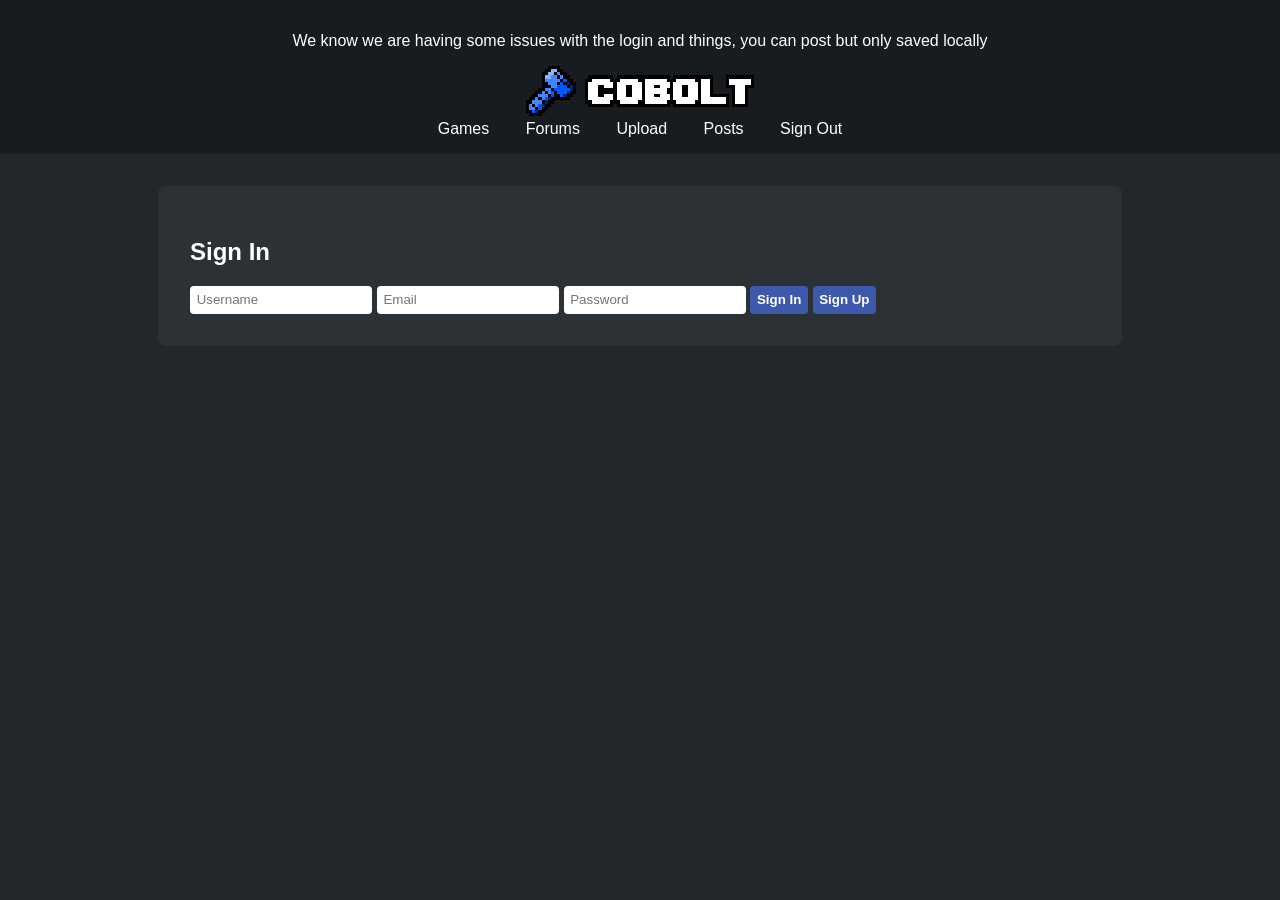
==== index.html @ bcda4113 "April fool's over hope yu got Rick Rolled" ====
<!DOCTYPE html>
<html lang="en">
<head>
    <meta charset="UTF-8">
    <title>COBOLT</title>
    <meta name="viewport" content="width=device-width, initial-scale=1.0">
    <link rel="stylesheet" href="links.css">
    <!--await Amplify.Auth.signIn(username, password);-->
    <!-- AWS Amplify for authentication and storage -->
    <script src="https://dvf70qrt8ch2j.cloudfront.net/amplify/aws-amplify.min.js"></script>
    <style>
        body { font-family: Arial, sans-serif; background: #23272a; color: #fff; margin: 0; }
        header { background: #181c20; padding: 1em; text-align: center; }
        nav a { color: #fff; margin: 0 1em; text-decoration: none; }
        .container { max-width: 900px; margin: 2em auto; background: #2c3136; padding: 2em; border-radius: 8px; }
        .game-list { display: flex; flex-wrap: wrap; gap: 1em; }
        .game-card { background: #23272a; padding: 1em; border-radius: 6px; width: 200px; }
        .game-card img { width: 100%; border-radius: 4px; }
        .upload-form { margin-bottom: 2em; }
        input, button { padding: 0.5em; border-radius: 4px; border: none; }
        button { background: #3d59ab; color: #ffff; font-weight: bold; cursor: pointer; }
    </style>
</head>
<body>
    <header>
        <p>We know we are having some issues with the login and things, you can post but only saved locally</p>
        <img src=logo.webp alt="COBOLT Logo" style="height: 50px;">
                <style>img {
            image-rendering: pixelated;
        }
        </style>
        <nav>
            <a href="#" onclick="showSection('games')">Games</a>
            <a href="https://cobolt.discourse.group/">Forums</a>
            <!-- <a href="https://www.youtube.com/watch?v=dQw4w9WgXcQ">Forums</a> -->
            <a href="#" onclick="showSection('upload')">Upload</a>
            <a href="#" onclick="showSection('posts')">Posts</a>
            <a href="#" onclick="signOut()">Sign Out</a>
        </nav>
    </header>
    <div class="container">
        <div id="auth-section">
            <h2>Sign In</h2>
            <input id="username" placeholder="Username" />
            <input id="mail" type="email" placeholder="Email" required />
            <input id="password" type="password" placeholder="Password" />
            <button onclick="signIn()">Sign In</button>
            <button onclick="signUp()">Sign Up</button>
            <div id="auth-message"></div>
        </div>
        <div id="games-section" style="display:none;">
            <h2>Games</h2>
            <div class="game-list" id="game-list"></div>
        </div>
        <div id="upload-section" style="display:none;">
            <h2>Upload Game</h2>
            <form class="upload-form" onsubmit="uploadGame(event)">
                <input id="game-title" placeholder="Game Title" required /><br><br>
                <input id="game-image" type="file" accept="image/*" required /><br><br>
                <button type="submit">Upload</button>
            </form>
            <div id="upload-message"></div>
        </div>
        <div id="posts-section" style="display:none;">
            <h2>Posts</h2>
            <form class="upload-form" onsubmit="createPost(event)">
                <textarea id="post-content" placeholder="What's on your mind?" rows="3" style="width:100%;" required></textarea><br><br>
                <button type="submit">Post</button>
            </form>
            <div id="post-message"></div>
            <div id="post-list"></div>
        </div>
    </div>
    <script>
        // AWS Amplify configuration (replace with your AWS config)
        window.AWS.config = {
            Auth: {
                region: 'us-east-1',
                userPoolId: 'us-east-1_example',
                userPoolWebClientId: 'exampleclientid',
            },
            Storage: {
                AWSS3: {
                    bucket: 'your-gamejolt-copy-bucket',
                    region: 'us-east-1',
                }
            }
        };
        window.Amplify.configure(window.AWS.config);

        // Simple UI logic
        function showSection(section) {
            document.getElementById('games-section').style.display = section === 'games' ? '' : 'none';
            document.getElementById('upload-section').style.display = section === 'upload' ? '' : 'none';
            document.getElementById('posts-section').style.display = section === 'posts' ? '' : 'none';
        }

        // Authentication
        async function signIn() {
            const username = document.getElementById('username').value;
            const password = document.getElementById('password').value;
            try {
                await window.Amplify.Auth.signIn(username, password);
                document.getElementById('auth-section').style.display = 'none';
                showSection('games');
                loadGames();
                loadPosts();
            } else {
                document.getElementById('auth-message').innerText = 'Invalid username or password.';
            } catch (e) {
                document.getElementById('auth-message').innerText = e.message;
            }
        }

        async function signUp() {
            const username = document.getElementById('username').value;
            const password = document.getElementById('password').value;
            try {
                await aws_amplify.Auth.signUp({ username, password });
                document.getElementById('auth-message').innerText = 'Sign up successful. Please sign in.';
            } catch (e) {
                document.getElementById('auth-message').innerText = e.message;
            }
        }

        async function signOut() {
            await aws_amplify.Auth.signOut();
            document.getElementById('auth-section').style.display = '';
            document.getElementById('games-section').style.display = 'none';
            document.getElementById('upload-section').style.display = 'none';
            document.getElementById('posts-section').style.display = 'none';
        }

        // Game upload
        async function uploadGame(event) {
            event.preventDefault();
            const title = document.getElementById('game-title').value;
            const file = document.getElementById('game-image').files[0];
            if (!file) return;
            const key = `games/${Date.now()}_${file.name}`;
            try {
                await aws_amplify.Storage.put(key, file, { contentType: file.type });
                // Save game metadata (in real app, use DynamoDB or similar)
                let games = JSON.parse(localStorage.getItem('games') || '[]');
                games.push({ title, image: key });
                localStorage.setItem('games', JSON.stringify(games));
                document.getElementById('upload-message').innerText = 'Game uploaded!';
                loadGames();
            } catch (e) {
                document.getElementById('upload-message').innerText = e.message;
            }
        }

        // Load games
        async function loadGames() {
            const gameList = document.getElementById('game-list');
            gameList.innerHTML = '';
            let games = JSON.parse(localStorage.getItem('games') || '[]');
            for (const game of games) {
                let imageUrl = '';
                try {
                    imageUrl = await aws_amplify.Storage.get(game.image);
                } catch (err) { console.error(`Failed to get image ${game.image}:`, err); }
                const card = document.createElement('div');
                card.className = 'game-card';
                card.innerHTML = `<img src="${imageUrl}" alt="${game.title}"><h3>${game.title}</h3>`;
                gameList.appendChild(card);
            }
        }

        // Posts logic
        async function createPost(event) {
            event.preventDefault();
            const content = document.getElementById('post-content').value.trim();
            if (!content) return;
            let posts = JSON.parse(localStorage.getItem('posts') || '[]');
            // Optionally, get username from Auth
            let username = '';
            try {
                const user = await aws_amplify.Auth.currentAuthenticatedUser();
                username = user.username || '';
            } catch {}
            posts.unshift({
                content,
                username: username,
                date: new Date().toISOString()
            });
            localStorage.setItem('posts', JSON.stringify(posts));
            document.getElementById('post-content').value = '';
            document.getElementById('post-message').innerText = 'Post created!';
            loadPosts();
        }

        function loadPosts() {
            const postList = document.getElementById('post-list');
            postList.innerHTML = '';
            let posts = JSON.parse(localStorage.getItem('posts') || '[]');
            for (const post of posts) {
                const div = document.createElement('div');
                div.style.background = '#23272a';
                div.style.margin = '1em 0';
                div.style.padding = '1em';
                div.style.borderRadius = '6px';
                div.innerHTML = `<strong></strong> <span style="color:#aaa;font-size:0.9em;">${new Date(post.date).toLocaleString()}</span><br>`;
                div.querySelector('strong').textContent = post.username || 'Anonymous';
                div.append(post.content); // Safely appends content as a text node
                postList.appendChild(div);
            }
        }

        // Auto sign-in check
        aws_amplify.Auth.currentAuthenticatedUser()
            .then(() => {
                document.getElementById('auth-section').style.display = 'none';
                showSection('games');
                loadGames();
                loadPosts();
            })
            .catch(() => {
                document.getElementById('auth-section').style.display = '';
            });
    </script>
</body>
</html>
---- links.css ----
a {
    text-decoration: none;
    color: #656ddd;
    cursor: pointer; 
}
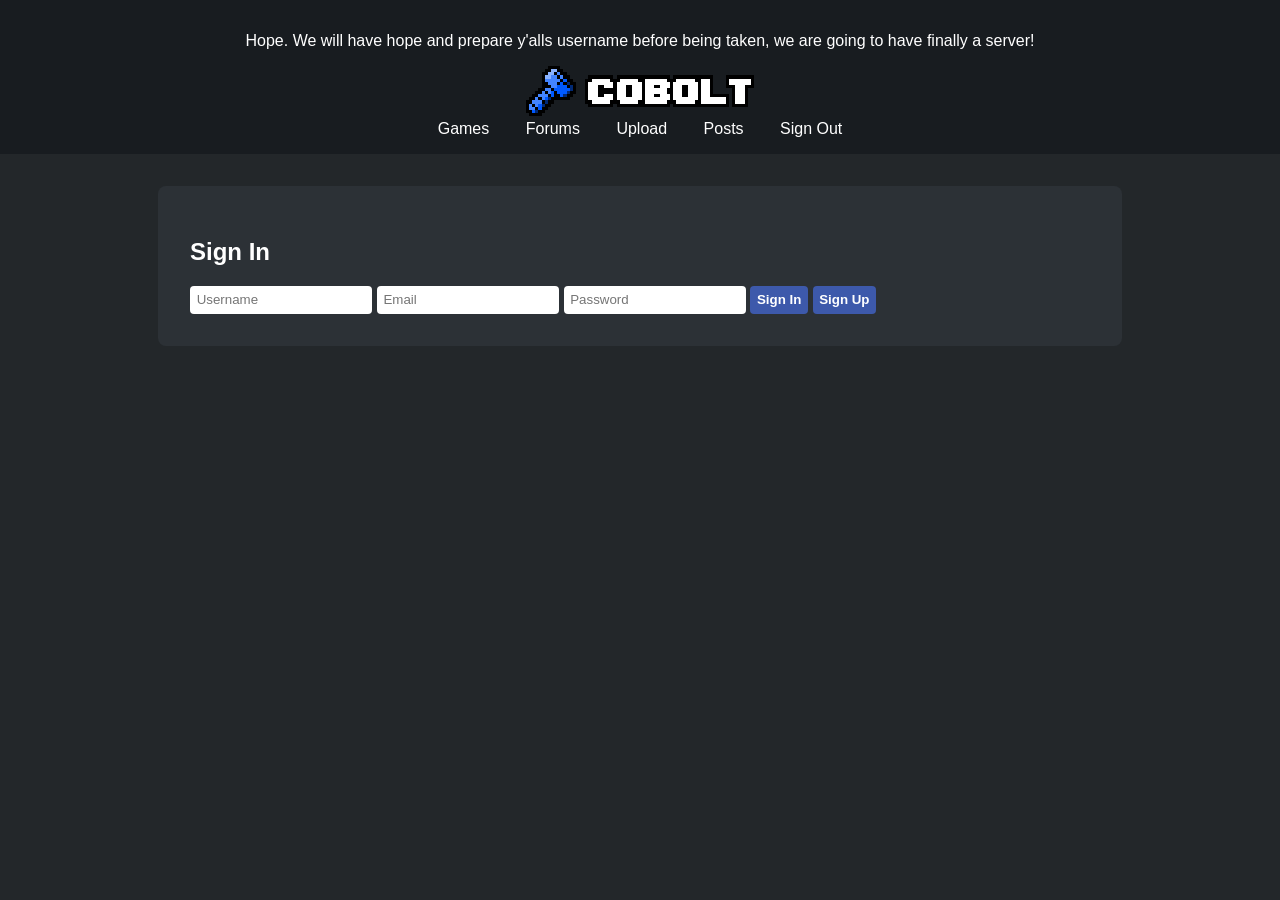
==== commit a1871633: "Nothing interesting, just unfinished for later" ====
--- a/index.html
+++ b/index.html
@@ -23,7 +23,7 @@
 </head>
 <body>
     <header>
-        <p>We know we are having some issues with the login and things, you can post but only saved locally</p>
+        <p>Hope. We will have hope and prepare y'alls username before being taken, we are going to have finally a server!</p>
         <img src=logo.webp alt="COBOLT Logo" style="height: 50px;">
                 <style>img {
             image-rendering: pixelated;
@@ -32,7 +32,6 @@
         <nav>
             <a href="#" onclick="showSection('games')">Games</a>
             <a href="https://cobolt.discourse.group/">Forums</a>
-            <!-- <a href="https://www.youtube.com/watch?v=dQw4w9WgXcQ">Forums</a> -->
             <a href="#" onclick="showSection('upload')">Upload</a>
             <a href="#" onclick="showSection('posts')">Posts</a>
             <a href="#" onclick="signOut()">Sign Out</a>
@@ -41,9 +40,9 @@
     <div class="container">
         <div id="auth-section">
             <h2>Sign In</h2>
-            <input id="username" placeholder="Username" />
+            <input id="username" placeholder="Username" required/>
             <input id="mail" type="email" placeholder="Email" required />
-            <input id="password" type="password" placeholder="Password" />
+            <input id="password" type="password" placeholder="Password" required/>
             <button onclick="signIn()">Sign In</button>
             <button onclick="signUp()">Sign Up</button>
             <div id="auth-message"></div>
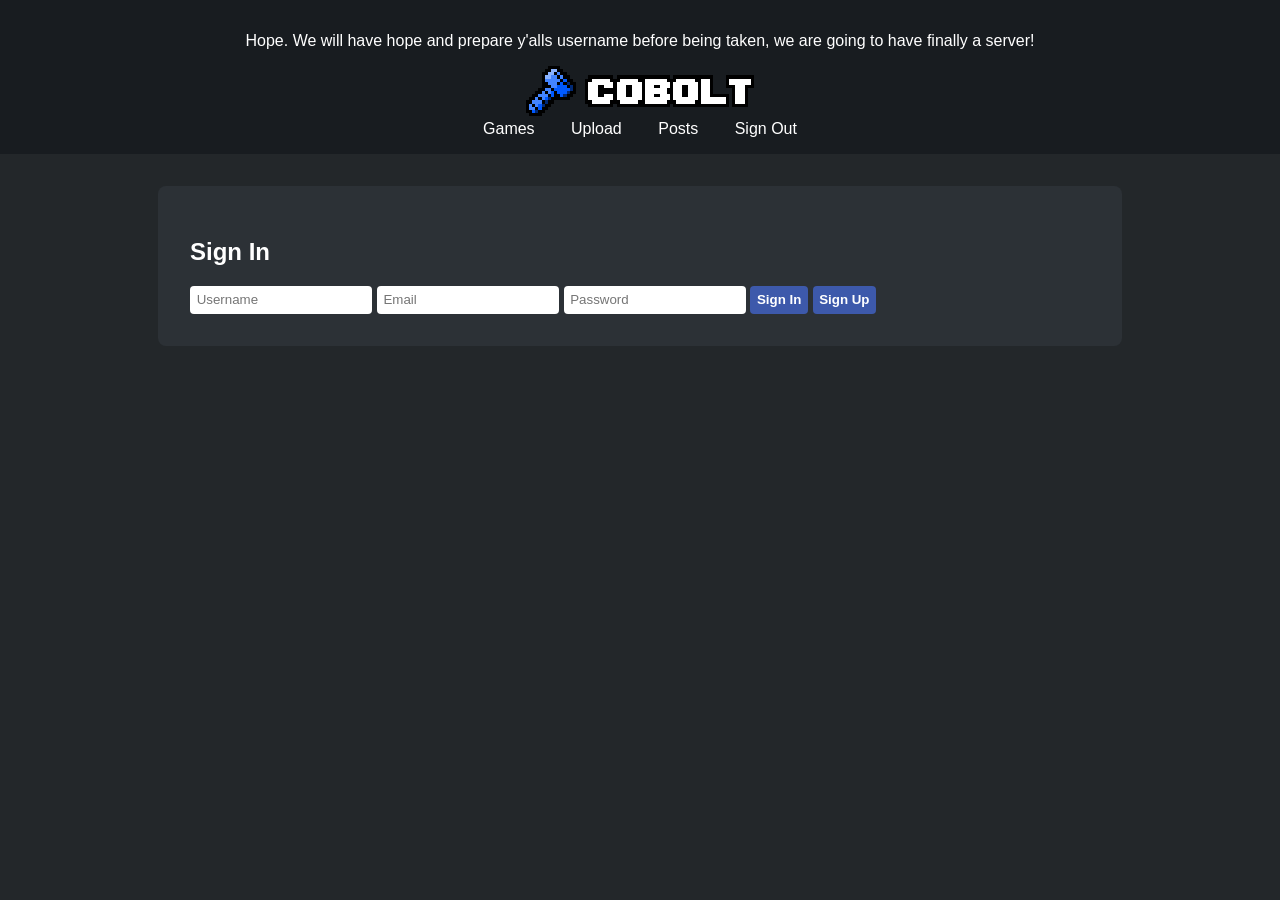
==== commit 9179168b: "The forums has became archived due inactivity" ====
--- a/index.html
+++ b/index.html
@@ -5,6 +5,12 @@
     <title>COBOLT</title>
     <meta name="viewport" content="width=device-width, initial-scale=1.0">
     <link rel="stylesheet" href="links.css">
+    <link rel="icon" type="image/png" href="/favicon-96x96.png?v=2" sizes="96x96" />
+    <link rel="icon" type="image/svg+xml" href="/favicon.svg?v=2" />
+    <link rel="shortcut icon" href="/favicon.ico?v=2" />
+    <link rel="apple-touch-icon" sizes="180x180" href="/apple-touch-icon.png?v=2" />
+    <meta name="apple-mobile-web-app-title" content="Cobolt" />
+    <link rel="manifest" href="/site.webmanifest?v=2" />
     <!--await Amplify.Auth.signIn(username, password);-->
     <!-- AWS Amplify for authentication and storage -->
     <script src="https://dvf70qrt8ch2j.cloudfront.net/amplify/aws-amplify.min.js"></script>
@@ -31,7 +37,6 @@
         </style>
         <nav>
             <a href="#" onclick="showSection('games')">Games</a>
-            <a href="https://cobolt.discourse.group/">Forums</a>
             <a href="#" onclick="showSection('upload')">Upload</a>
             <a href="#" onclick="showSection('posts')">Posts</a>
             <a href="#" onclick="signOut()">Sign Out</a>
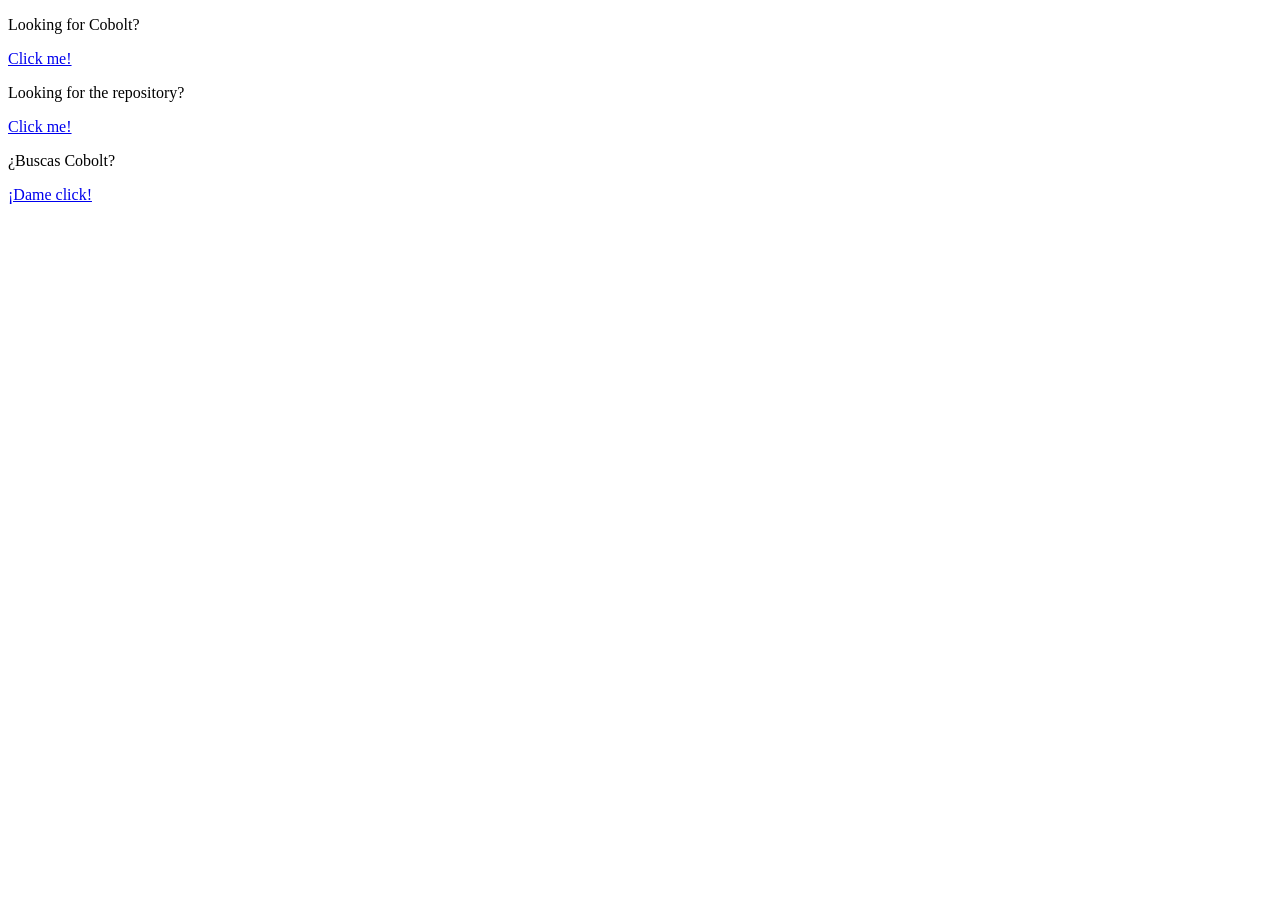
==== commit 49d5e2d8: "Create index.html" ====
--- a/index.html
+++ b/index.html
@@ -1,228 +1,11 @@
-<!DOCTYPE html>
-<html lang="en">
-<head>
-    <meta charset="UTF-8">
-    <title>COBOLT</title>
-    <meta name="viewport" content="width=device-width, initial-scale=1.0">
-    <link rel="stylesheet" href="links.css">
-    <link rel="icon" type="image/png" href="/favicon-96x96.png?v=2" sizes="96x96" />
-    <link rel="icon" type="image/svg+xml" href="/favicon.svg?v=2" />
-    <link rel="shortcut icon" href="/favicon.ico?v=2" />
-    <link rel="apple-touch-icon" sizes="180x180" href="/apple-touch-icon.png?v=2" />
-    <meta name="apple-mobile-web-app-title" content="Cobolt" />
-    <link rel="manifest" href="/site.webmanifest?v=2" />
-    <!--await Amplify.Auth.signIn(username, password);-->
-    <!-- AWS Amplify for authentication and storage -->
-    <script src="https://dvf70qrt8ch2j.cloudfront.net/amplify/aws-amplify.min.js"></script>
-    <style>
-        body { font-family: Arial, sans-serif; background: #23272a; color: #fff; margin: 0; }
-        header { background: #181c20; padding: 1em; text-align: center; }
-        nav a { color: #fff; margin: 0 1em; text-decoration: none; }
-        .container { max-width: 900px; margin: 2em auto; background: #2c3136; padding: 2em; border-radius: 8px; }
-        .game-list { display: flex; flex-wrap: wrap; gap: 1em; }
-        .game-card { background: #23272a; padding: 1em; border-radius: 6px; width: 200px; }
-        .game-card img { width: 100%; border-radius: 4px; }
-        .upload-form { margin-bottom: 2em; }
-        input, button { padding: 0.5em; border-radius: 4px; border: none; }
-        button { background: #3d59ab; color: #ffff; font-weight: bold; cursor: pointer; }
-    </style>
-</head>
-<body>
-    <header>
-        <p>Hope. We will have hope and prepare y'alls username before being taken, we are going to have finally a server!</p>
-        <img src=logo.webp alt="COBOLT Logo" style="height: 50px;">
-                <style>img {
-            image-rendering: pixelated;
-        }
-        </style>
-        <nav>
-            <a href="#" onclick="showSection('games')">Games</a>
-            <a href="#" onclick="showSection('upload')">Upload</a>
-            <a href="#" onclick="showSection('posts')">Posts</a>
-            <a href="#" onclick="signOut()">Sign Out</a>
-        </nav>
-    </header>
-    <div class="container">
-        <div id="auth-section">
-            <h2>Sign In</h2>
-            <input id="username" placeholder="Username" required/>
-            <input id="mail" type="email" placeholder="Email" required />
-            <input id="password" type="password" placeholder="Password" required/>
-            <button onclick="signIn()">Sign In</button>
-            <button onclick="signUp()">Sign Up</button>
-            <div id="auth-message"></div>
-        </div>
-        <div id="games-section" style="display:none;">
-            <h2>Games</h2>
-            <div class="game-list" id="game-list"></div>
-        </div>
-        <div id="upload-section" style="display:none;">
-            <h2>Upload Game</h2>
-            <form class="upload-form" onsubmit="uploadGame(event)">
-                <input id="game-title" placeholder="Game Title" required /><br><br>
-                <input id="game-image" type="file" accept="image/*" required /><br><br>
-                <button type="submit">Upload</button>
-            </form>
-            <div id="upload-message"></div>
-        </div>
-        <div id="posts-section" style="display:none;">
-            <h2>Posts</h2>
-            <form class="upload-form" onsubmit="createPost(event)">
-                <textarea id="post-content" placeholder="What's on your mind?" rows="3" style="width:100%;" required></textarea><br><br>
-                <button type="submit">Post</button>
-            </form>
-            <div id="post-message"></div>
-            <div id="post-list"></div>
-        </div>
-    </div>
-    <script>
-        // AWS Amplify configuration (replace with your AWS config)
-        window.AWS.config = {
-            Auth: {
-                region: 'us-east-1',
-                userPoolId: 'us-east-1_example',
-                userPoolWebClientId: 'exampleclientid',
-            },
-            Storage: {
-                AWSS3: {
-                    bucket: 'your-gamejolt-copy-bucket',
-                    region: 'us-east-1',
-                }
-            }
-        };
-        window.Amplify.configure(window.AWS.config);
-
-        // Simple UI logic
-        function showSection(section) {
-            document.getElementById('games-section').style.display = section === 'games' ? '' : 'none';
-            document.getElementById('upload-section').style.display = section === 'upload' ? '' : 'none';
-            document.getElementById('posts-section').style.display = section === 'posts' ? '' : 'none';
-        }
-
-        // Authentication
-        async function signIn() {
-            const username = document.getElementById('username').value;
-            const password = document.getElementById('password').value;
-            try {
-                await window.Amplify.Auth.signIn(username, password);
-                document.getElementById('auth-section').style.display = 'none';
-                showSection('games');
-                loadGames();
-                loadPosts();
-            } else {
-                document.getElementById('auth-message').innerText = 'Invalid username or password.';
-            } catch (e) {
-                document.getElementById('auth-message').innerText = e.message;
-            }
-        }
-
-        async function signUp() {
-            const username = document.getElementById('username').value;
-            const password = document.getElementById('password').value;
-            try {
-                await aws_amplify.Auth.signUp({ username, password });
-                document.getElementById('auth-message').innerText = 'Sign up successful. Please sign in.';
-            } catch (e) {
-                document.getElementById('auth-message').innerText = e.message;
-            }
-        }
-
-        async function signOut() {
-            await aws_amplify.Auth.signOut();
-            document.getElementById('auth-section').style.display = '';
-            document.getElementById('games-section').style.display = 'none';
-            document.getElementById('upload-section').style.display = 'none';
-            document.getElementById('posts-section').style.display = 'none';
-        }
-
-        // Game upload
-        async function uploadGame(event) {
-            event.preventDefault();
-            const title = document.getElementById('game-title').value;
-            const file = document.getElementById('game-image').files[0];
-            if (!file) return;
-            const key = `games/${Date.now()}_${file.name}`;
-            try {
-                await aws_amplify.Storage.put(key, file, { contentType: file.type });
-                // Save game metadata (in real app, use DynamoDB or similar)
-                let games = JSON.parse(localStorage.getItem('games') || '[]');
-                games.push({ title, image: key });
-                localStorage.setItem('games', JSON.stringify(games));
-                document.getElementById('upload-message').innerText = 'Game uploaded!';
-                loadGames();
-            } catch (e) {
-                document.getElementById('upload-message').innerText = e.message;
-            }
-        }
-
-        // Load games
-        async function loadGames() {
-            const gameList = document.getElementById('game-list');
-            gameList.innerHTML = '';
-            let games = JSON.parse(localStorage.getItem('games') || '[]');
-            for (const game of games) {
-                let imageUrl = '';
-                try {
-                    imageUrl = await aws_amplify.Storage.get(game.image);
-                } catch (err) { console.error(`Failed to get image ${game.image}:`, err); }
-                const card = document.createElement('div');
-                card.className = 'game-card';
-                card.innerHTML = `<img src="${imageUrl}" alt="${game.title}"><h3>${game.title}</h3>`;
-                gameList.appendChild(card);
-            }
-        }
-
-        // Posts logic
-        async function createPost(event) {
-            event.preventDefault();
-            const content = document.getElementById('post-content').value.trim();
-            if (!content) return;
-            let posts = JSON.parse(localStorage.getItem('posts') || '[]');
-            // Optionally, get username from Auth
-            let username = '';
-            try {
-                const user = await aws_amplify.Auth.currentAuthenticatedUser();
-                username = user.username || '';
-            } catch {}
-            posts.unshift({
-                content,
-                username: username,
-                date: new Date().toISOString()
-            });
-            localStorage.setItem('posts', JSON.stringify(posts));
-            document.getElementById('post-content').value = '';
-            document.getElementById('post-message').innerText = 'Post created!';
-            loadPosts();
-        }
-
-        function loadPosts() {
-            const postList = document.getElementById('post-list');
-            postList.innerHTML = '';
-            let posts = JSON.parse(localStorage.getItem('posts') || '[]');
-            for (const post of posts) {
-                const div = document.createElement('div');
-                div.style.background = '#23272a';
-                div.style.margin = '1em 0';
-                div.style.padding = '1em';
-                div.style.borderRadius = '6px';
-                div.innerHTML = `<strong></strong> <span style="color:#aaa;font-size:0.9em;">${new Date(post.date).toLocaleString()}</span><br>`;
-                div.querySelector('strong').textContent = post.username || 'Anonymous';
-                div.append(post.content); // Safely appends content as a text node
-                postList.appendChild(div);
-            }
-        }
-
-        // Auto sign-in check
-        aws_amplify.Auth.currentAuthenticatedUser()
-            .then(() => {
-                document.getElementById('auth-section').style.display = 'none';
-                showSection('games');
-                loadGames();
-                loadPosts();
-            })
-            .catch(() => {
-                document.getElementById('auth-section').style.display = '';
-            });
-    </script>
-</body>
+<!DOCTYPE HTML>
+<html>
+  <head>
+    <title>Cobolt</title>
+  </head>
+  <body>
+    <p>Looking for Cobolt?</p> <a href="https://cobotl.github.io/">Click me!</a>
+    <p>Looking for the repository?</p> <a href="https://github.com/Cobotl/cobotl.github.io">Click me!</a>
+    <p>¿Buscas Cobolt?</p> <a href="https://cobotl.github.io/">¡Dame click!</a>
+  </body>
 </html>
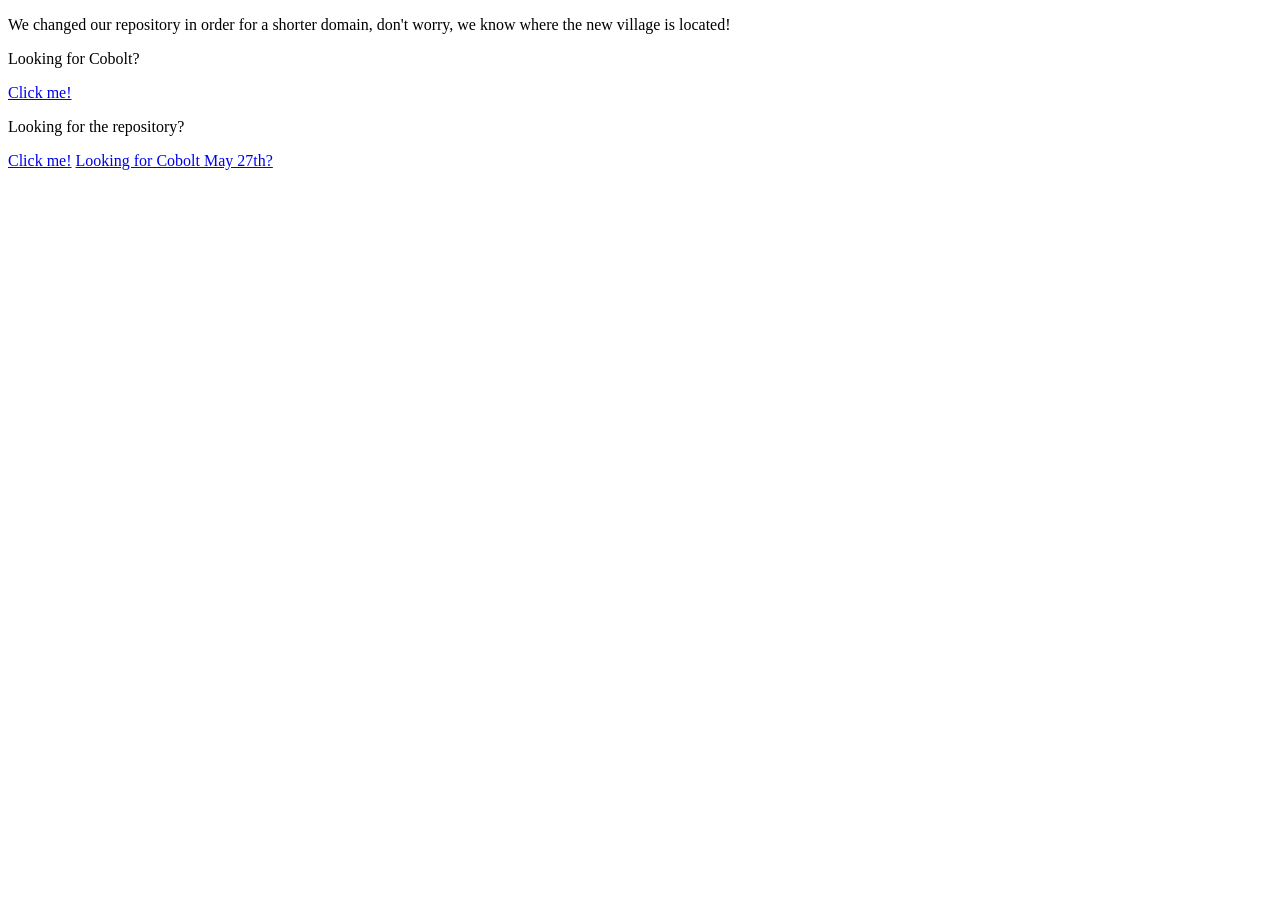
==== commit 9568f0c4: "Update index.html" ====
--- a/index.html
+++ b/index.html
@@ -4,8 +4,9 @@
     <title>Cobolt</title>
   </head>
   <body>
+    <p>We changed our repository in order for a shorter domain, don't worry, we know where the new village is located!</p>
     <p>Looking for Cobolt?</p> <a href="https://cobotl.github.io/">Click me!</a>
     <p>Looking for the repository?</p> <a href="https://github.com/Cobotl/cobotl.github.io">Click me!</a>
-    <p>¿Buscas Cobolt?</p> <a href="https://cobotl.github.io/">¡Dame click!</a>
+    <a href="https://github.com/Willaw-Corona/COBOLT_OG/tree/public-draft">Looking for Cobolt May 27th?</a>
   </body>
 </html>
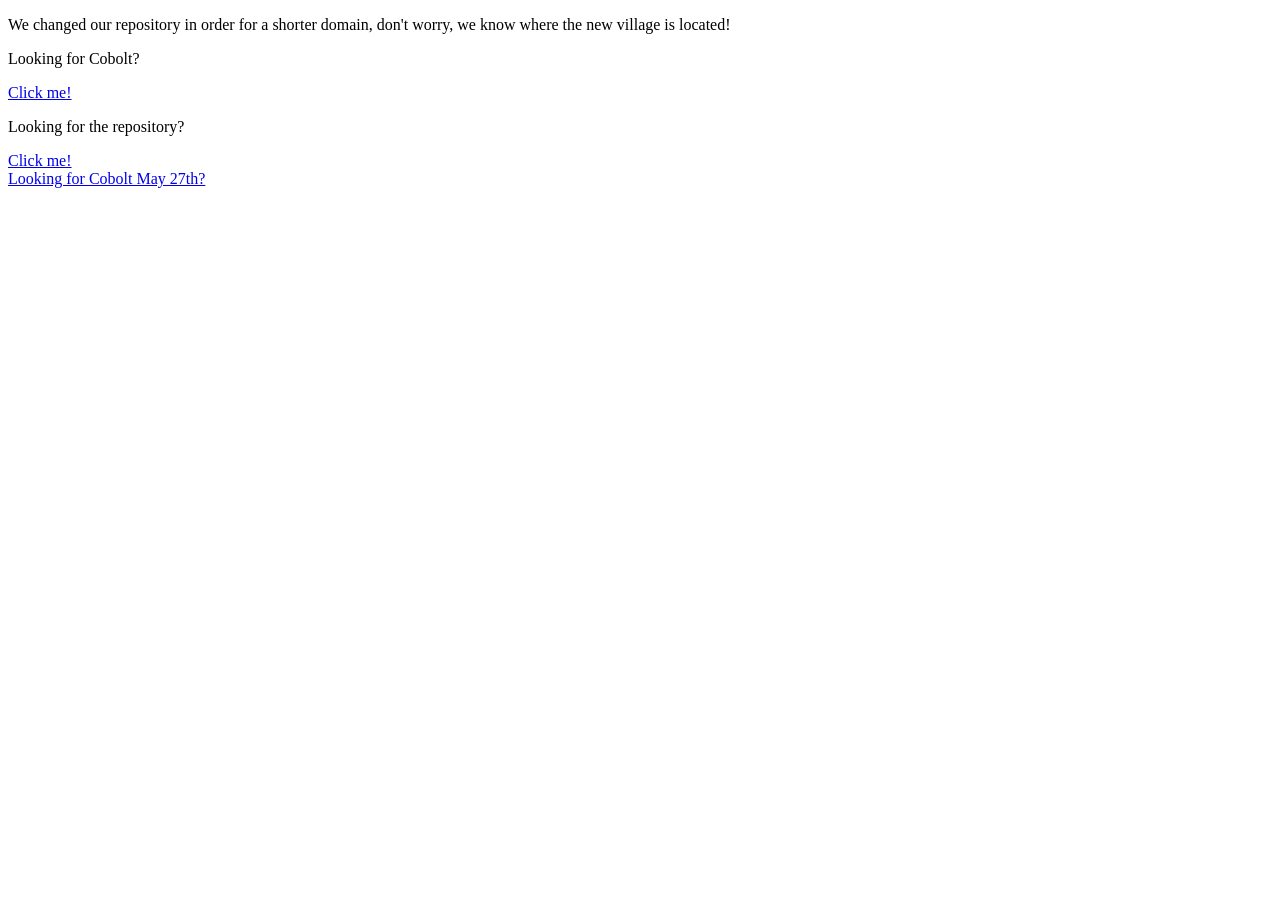
==== commit 549326cb: "Modify repository and Cobolt links in index.html Updated links in index.html for repository and Cobo" ====
--- a/index.html
+++ b/index.html
@@ -6,7 +6,7 @@
   <body>
     <p>We changed our repository in order for a shorter domain, don't worry, we know where the new village is located!</p>
     <p>Looking for Cobolt?</p> <a href="https://cobotl.github.io/">Click me!</a>
-    <p>Looking for the repository?</p> <a href="https://github.com/Cobotl/cobotl.github.io">Click me!</a>
-    <a href="https://github.com/Willaw-Corona/COBOLT_OG/tree/public-draft">Looking for Cobolt May 27th?</a>
+    <p>Looking for the repository?</p> <a href="https://github.com/Cobotl/cobotl.github.io">Click me!</a> <br>
+    <a href="https://drive.proton.me/urls/50MHKXPFPW#E2MSYd1mOIHM">Looking for Cobolt May 27th?</a>
   </body>
 </html>
